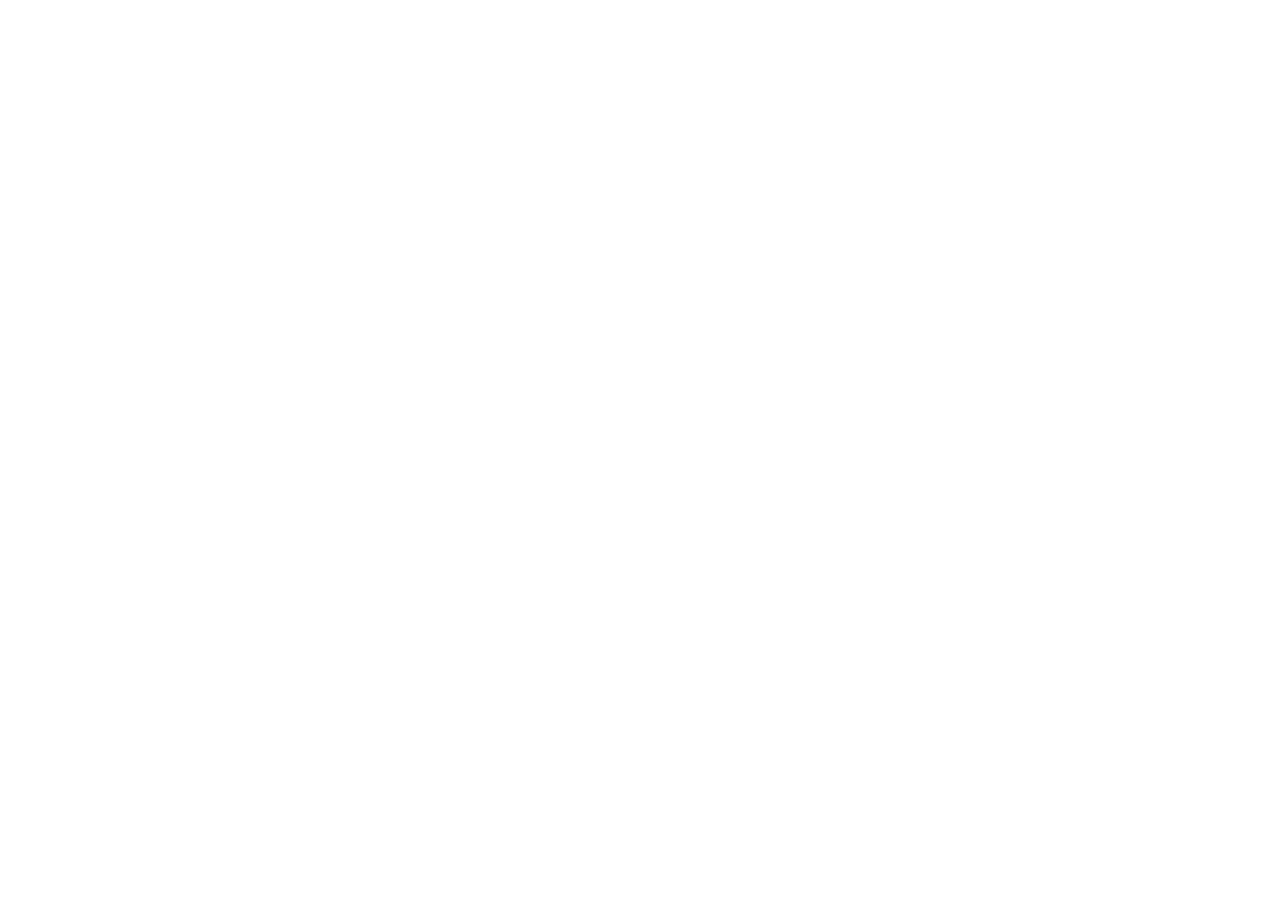
==== test.html @ 4fdecd08 "filters (dont work)" ====
<!DOCTYPE html>
<html lang="en">
<head>
<title>PMLTQ test page</title>
<style type="text/css" media="screen">
    #editor { 
        width: 800px;
        height: 600px;
    }
.ui-menu {
    width: 150px;
}
</style>
</head>
<body>

<script>if(window.location.protocol != "http:")alert("It is needed to ron this file using http server!\nWrite to commandline:\ncd "+window.location.pathname.split("/").slice(0, -1).join("/")+"\nhttp-server\n\nAnd go to address: localhost:8080/test.html ");</script>

<ul id="menu"></ul>
<div id="queries"></div>
<div id="tokens"></div>
<div id="editor"></div>

    
<script src="http://ajax.googleapis.com/ajax/libs/jquery/1.11.2/jquery.min.js"></script>
<script src="lib/requirejs/require.js" type="text/javascript" charset="utf-8"></script>

<script>
var queries = [ 'a-bug-4-two-succesive-filters.tq', 'a-q-08-12-08_151842.tq','a-q-09-09-09_143903.tq','t-container-test3.tq','t-LOC-DIR-preps.tq','t-q-08-12-01_163623.tq','t-q-09-03-16_172630.tq','t-rcp.tq','a-count-a-nodes.tq','a-q-09-02-16_165819.tq','a-q-09-09-11_134953.tq','t-container-test.tq','t-max-depth.tq','t-q-09-02-16_174114.tq','t-q-09-03-17_135004.tq','t-rici-1.tq','a-is-member.tq','a-q-09-02-16_170200.tq','a-tree-sizes-3.tq','t-count-t-nodes.tq','t-nodes.tq','t-q-09-02-16_174644.tq','t-q-09-09-09_104645.tq','t-tree-sizes-2.tq','a-nodes.tq','a-q-09-02-23_135541.tq','t-CM.tq','t-dative-func.tq','t-non-projective.tq','t-q-09-02-18_171439.tq','t-q-09-09-09_104820.tq','t-tree-sizes.tq','a-non-projective.tq','a-q-09-03-16_171618.tq','t-container-test2.tq','t-gram-coref-to-other-sent.tq','t-q-08-10-09_120250.tq','t-q-09-02-24_152152.tq','t-q-09-09-09_104950.tq','t-x-dependency.tq'];
function loadQuery(editor,q){
        var client_data = new XMLHttpRequest();
        q= q.toString();
        q = q.substring(q.indexOf('#')+1)
        client_data.open('GET', '/test_data/queries/'+queries[q]);
        client_data.onreadystatechange = function() {
          editor.setValue(client_data.responseText,1);
        };
        client_data.send();
}


    // Tell RequireJS where ace is located
    require.config({
        paths: {
            'ace': 'lib/ace'
        },
        urlArgs: "bust=" + (new Date()).getTime() // disable caching
    });

    // Load the ace module
    require(['ace/ace',"ace/mode/pmltq"], function(ace) {
        // Set up the editor
        var editor = ace.edit('editor');
        editor.setTheme('ace/theme/pmltq');
        editor.setOption("showGutter", false);               // hides line numbers with background
        editor.setOption("displayIndentGuides", false);        
        editor.setOption("showPrintMargin", false);          // hides 80 char rule - dont work

/************* Setting mode ***********/
        var PmltqMode = require("ace/mode/pmltq").Mode;
        var PMLTQMode = new PmltqMode();
        editor.session.setMode(PMLTQMode);

/************* Setting mode - adding keywords***********/

//        var tags = ["child", "descendant"];
//        PMLTQMode.$highlightRules.setKeywords({"relation": tags.join("|")});
//        editor.session.bgTokenizer.start(0);

      $.getJSON("/test_data/schema/pdt30.json", function(json) {

          Object.keys(json.node_types).forEach(function(type) {
            var a = json.node_types[type];
            for (var i = a.length; i--; )
                PMLTQMode.$highlightRules.setKeywords("start","TYPE."+type,a[i]);
          });
          
          Object.keys(json.attributes).forEach(function(type) {
            var a = json.attributes[type];
            for (var i = a.length; i--; )
                //var reg = a[i];
                //console.log("REG:",reg);

                PMLTQMode.$highlightRules.setKeywords(["start","columnExp"],"ATTRIBUTE."+type,a[i]);
          });

          for (var i = json.relations.standard.length; i--; )
              PMLTQMode.$highlightRules.setKeywords("start","RELATION.standard",json.relations.standard[i]);


          PMLTQMode.$highlightRules.normalizeRules();
          PMLTQMode.$tokenizer = null; // force recreation of tokenizer
          editor.session.bgTokenizer.setTokenizer(PMLTQMode.getTokenizer(PMLTQMode.$highlightRules.getRules()));
          editor.session.bgTokenizer.start(0);

          
          PMLTQMode.$highlightRules.setDefaultSpaceToken(["start","columnExp"]);
        });
  

/************* addinq query list ***********/



for(var q in queries){
  var a = $( '<a href="#'+q+'"></a>' );
  $("#queries").append(a);
  $("#queries").append(document.createTextNode(' '));
  a.append(document.createTextNode(q));
  a.click(function(){loadQuery(editor,this);return false;});
}


/************* Testing event ***********/
        editor.on('input', function() {
            var pos = editor.session.getSelection().getCursor();
            //alert(editor.session.getTokenAt(pos.row,pos.column));
            console.log(editor.session.getTokenAt(pos.row,pos.column));
            console.log(editor.session.getTokens(pos.row));
        });
        editor.on('changeSelection', function() {
            var pos = editor.session.getSelection().getCursor();
            //alert(editor.session.getTokenAt(pos.row,pos.column));
            $("#tokens").empty();
            $.each(editor.session.getTokens(pos.row),function(){
                   $("#tokens").append(this.type);
                   $("#tokens").append(" ");
            });
            console.log(editor.session.getTokenAt(pos.row,pos.column));
            console.log(editor.session.getTokens(pos.row));
        });

/************* Loading document ***********/
        var client_data = new XMLHttpRequest();
        client_data.open('GET', '../../demo/kitchen-sink/docs/pmltq.pmltq');
        client_data.onreadystatechange = function() {
          editor.setValue(client_data.responseText,1);
        };
        client_data.send();


console.log("MODE",editor.session.$mode);
    });


</script>



</body>
</html>
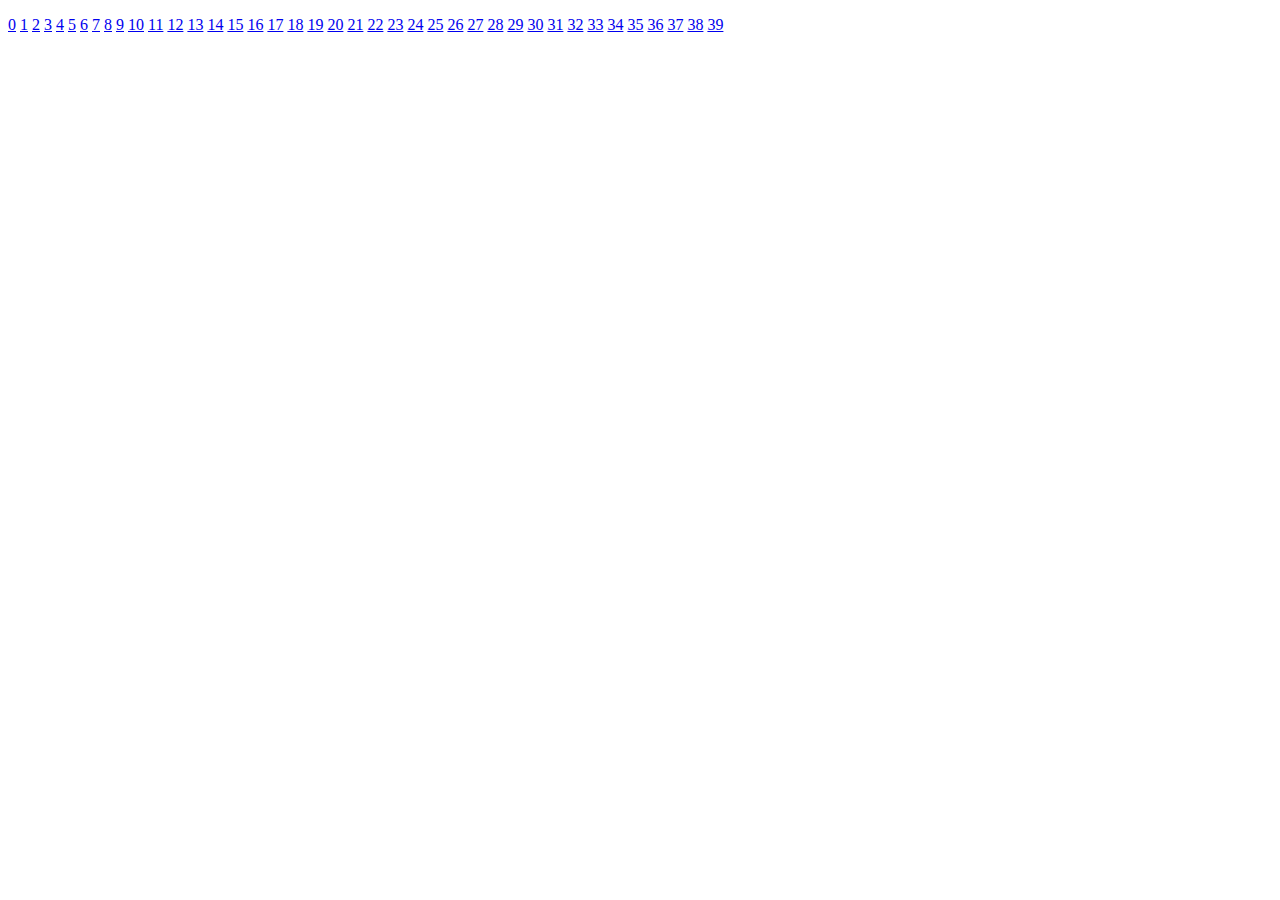
==== commit 7b4b3144: "refactorization" ====
--- a/test.html
+++ b/test.html
@@ -6,6 +6,10 @@
     #editor { 
         width: 800px;
         height: 600px;
+    }   
+ #tokens { 
+        height: 60px;
+        font-size: 12px;
     }
 .ui-menu {
     width: 150px;
@@ -22,85 +26,13 @@
 <div id="editor"></div>
 
     
-<script src="http://ajax.googleapis.com/ajax/libs/jquery/1.11.2/jquery.min.js"></script>
+<!--<script src="http://ajax.googleapis.com/ajax/libs/jquery/1.11.2/jquery.min.js"></script>-->
+<script src="lib/jquery-1.11.2.min.js"></script>
 <script src="lib/requirejs/require.js" type="text/javascript" charset="utf-8"></script>
+<script src="lib/pmltq_editor/pmltq_editor.js" type="text/javascript" charset="utf-8"></script>
 
 <script>
 var queries = [ 'a-bug-4-two-succesive-filters.tq', 'a-q-08-12-08_151842.tq','a-q-09-09-09_143903.tq','t-container-test3.tq','t-LOC-DIR-preps.tq','t-q-08-12-01_163623.tq','t-q-09-03-16_172630.tq','t-rcp.tq','a-count-a-nodes.tq','a-q-09-02-16_165819.tq','a-q-09-09-11_134953.tq','t-container-test.tq','t-max-depth.tq','t-q-09-02-16_174114.tq','t-q-09-03-17_135004.tq','t-rici-1.tq','a-is-member.tq','a-q-09-02-16_170200.tq','a-tree-sizes-3.tq','t-count-t-nodes.tq','t-nodes.tq','t-q-09-02-16_174644.tq','t-q-09-09-09_104645.tq','t-tree-sizes-2.tq','a-nodes.tq','a-q-09-02-23_135541.tq','t-CM.tq','t-dative-func.tq','t-non-projective.tq','t-q-09-02-18_171439.tq','t-q-09-09-09_104820.tq','t-tree-sizes.tq','a-non-projective.tq','a-q-09-03-16_171618.tq','t-container-test2.tq','t-gram-coref-to-other-sent.tq','t-q-08-10-09_120250.tq','t-q-09-02-24_152152.tq','t-q-09-09-09_104950.tq','t-x-dependency.tq'];
-function loadQuery(editor,q){
-        var client_data = new XMLHttpRequest();
-        q= q.toString();
-        q = q.substring(q.indexOf('#')+1)
-        client_data.open('GET', '/test_data/queries/'+queries[q]);
-        client_data.onreadystatechange = function() {
-          editor.setValue(client_data.responseText,1);
-        };
-        client_data.send();
-}
-
-
-    // Tell RequireJS where ace is located
-    require.config({
-        paths: {
-            'ace': 'lib/ace'
-        },
-        urlArgs: "bust=" + (new Date()).getTime() // disable caching
-    });
-
-    // Load the ace module
-    require(['ace/ace',"ace/mode/pmltq"], function(ace) {
-        // Set up the editor
-        var editor = ace.edit('editor');
-        editor.setTheme('ace/theme/pmltq');
-        editor.setOption("showGutter", false);               // hides line numbers with background
-        editor.setOption("displayIndentGuides", false);        
-        editor.setOption("showPrintMargin", false);          // hides 80 char rule - dont work
-
-/************* Setting mode ***********/
-        var PmltqMode = require("ace/mode/pmltq").Mode;
-        var PMLTQMode = new PmltqMode();
-        editor.session.setMode(PMLTQMode);
-
-/************* Setting mode - adding keywords***********/
-
-//        var tags = ["child", "descendant"];
-//        PMLTQMode.$highlightRules.setKeywords({"relation": tags.join("|")});
-//        editor.session.bgTokenizer.start(0);
-
-      $.getJSON("/test_data/schema/pdt30.json", function(json) {
-
-          Object.keys(json.node_types).forEach(function(type) {
-            var a = json.node_types[type];
-            for (var i = a.length; i--; )
-                PMLTQMode.$highlightRules.setKeywords("start","TYPE."+type,a[i]);
-          });
-          
-          Object.keys(json.attributes).forEach(function(type) {
-            var a = json.attributes[type];
-            for (var i = a.length; i--; )
-                //var reg = a[i];
-                //console.log("REG:",reg);
-
-                PMLTQMode.$highlightRules.setKeywords(["start","columnExp"],"ATTRIBUTE."+type,a[i]);
-          });
-
-          for (var i = json.relations.standard.length; i--; )
-              PMLTQMode.$highlightRules.setKeywords("start","RELATION.standard",json.relations.standard[i]);
-
-
-          PMLTQMode.$highlightRules.normalizeRules();
-          PMLTQMode.$tokenizer = null; // force recreation of tokenizer
-          editor.session.bgTokenizer.setTokenizer(PMLTQMode.getTokenizer(PMLTQMode.$highlightRules.getRules()));
-          editor.session.bgTokenizer.start(0);
-
-          
-          PMLTQMode.$highlightRules.setDefaultSpaceToken(["start","columnExp"]);
-        });
-  
-
-/************* addinq query list ***********/
-
-
 
 for(var q in queries){
   var a = $( '<a href="#'+q+'"></a>' );
@@ -111,36 +43,80 @@
 }
 
 
-/************* Testing event ***********/
-        editor.on('input', function() {
-            var pos = editor.session.getSelection().getCursor();
-            //alert(editor.session.getTokenAt(pos.row,pos.column));
-            console.log(editor.session.getTokenAt(pos.row,pos.column));
-            console.log(editor.session.getTokens(pos.row));
-        });
-        editor.on('changeSelection', function() {
-            var pos = editor.session.getSelection().getCursor();
-            //alert(editor.session.getTokenAt(pos.row,pos.column));
-            $("#tokens").empty();
-            $.each(editor.session.getTokens(pos.row),function(){
-                   $("#tokens").append(this.type);
-                   $("#tokens").append(" ");
-            });
-            console.log(editor.session.getTokenAt(pos.row,pos.column));
-            console.log(editor.session.getTokens(pos.row));
-        });
 
-/************* Loading document ***********/
+
+function getQueryUrl(num){
+  if(isNaN(num)) return '../../demo/kitchen-sink/docs/pmltq.pmltq';
+  return '/test_data/queries/'+queries[num];
+}
+
+var editor;
+var pmltqeditor;
+function loadQuery(editor,q){
         var client_data = new XMLHttpRequest();
-        client_data.open('GET', '../../demo/kitchen-sink/docs/pmltq.pmltq');
+        q= q.toString();
+        window.history.pushState('', '', q);
+        q = getQueryUrl(q.substring(q.indexOf('#')+1))	
+        client_data.open('GET', q);
         client_data.onreadystatechange = function() {
           editor.setValue(client_data.responseText,1);
         };
         client_data.send();
+}
+
+document.onkeydown = function(e) {
+    var q = window.location.href;
+    var index=q.substring(q.indexOf('#')+1);
+    switch (e.keyCode) {
+        case 37: // left
+            if(!isNaN(index)) loadQuery(editor,q.substring(0,q.indexOf('#'))+"#"+((index-1+queries.length)%queries.length));
+            break;
+        case 39: // right
+            if(!isNaN(index)) loadQuery(editor,q.substring(0,q.indexOf('#'))+"#"+((index-0+1)%queries.length)); // avoiding string concatenation
+            break;
+    }
+};
+
+    // Tell RequireJS where ace is located
+require.config({
+    paths: {
+        'ace': 'lib/ace',
+        'pmltq_editor': 'lib/pmltq_editor',
+        'lib': 'lib'
+    },
+    urlArgs: "bust=" + (new Date()).getTime() // disable caching
+});
+
+var PmltqEditor;
+require(['pmltq_editor'], function(pmltqe) {
+  PmltqEditor = pmltqe.PmltqEditor;
+});
 
 
-console.log("MODE",editor.session.$mode);
+$.getJSON("/test_data/schema/pdt30.json", function(json) { //********begin loading json***********//
+    // Load the ace module
+  require(['ace/ace',"ace/mode/pmltq","ace/ext/language_tools"], function(ace) {
+
+      pmltqeditor = PmltqEditor(ace,'editor','ace/theme/pmltq',"ace/mode/pmltq",json);
+      editor = pmltqeditor.editor; //ace.edit('editor');
+ 
+
+
+
+
+
+/************* Loading document ***********/
+
+        loadQuery(editor,window.location.href);
     });
+
+});  //********end loading json***********/
+
+
+
+/************* addinq query list ***********/
+
+
 
 
 </script>
